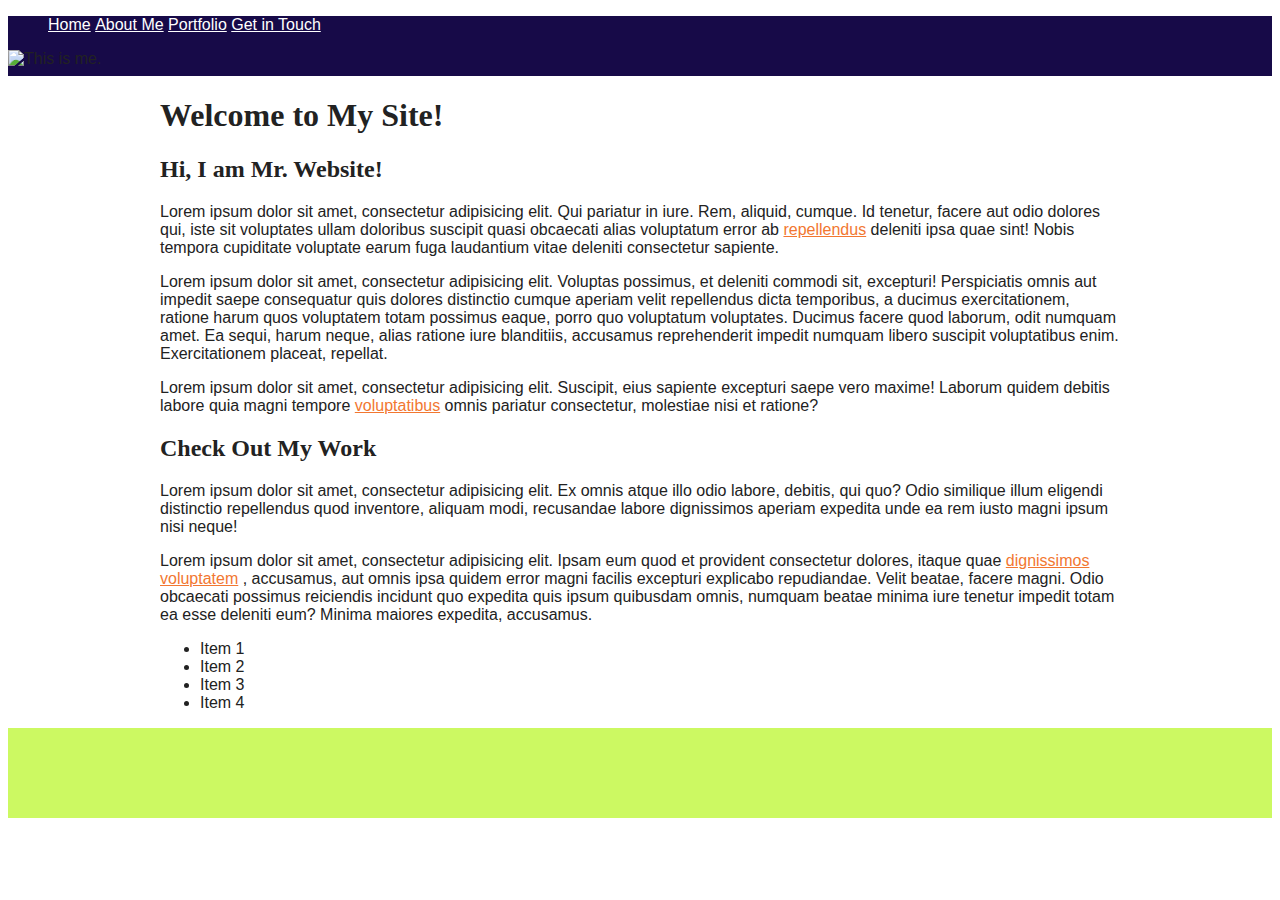
==== index.html @ 86259a0c "initial commit including variables and partials" ====
<!DOCTYPE html>

<html lang="en">
	<head>
		<meta charset="utf-8" />
		<title>My Awesome Site</title>
		<meta
			name="description"
			content="On this site, I share my thoughts and gain readers."
		/>

		<link rel="stylesheet" href="sass/style.css" />

		<!--[if lt IE 9]>
			<script src="http://html5shiv.googlecode.com/svn/trunk/html5.js"></script>
		<![endif]-->
	</head>

	<body>
		<header id="header">
			<nav id="main-menu">
				<ul>
					<li><a href="index.html">Home</a></li>
					<li><a href="about.html">About Me</a></li>
					<li><a href="portfolio.html">Portfolio</a></li>
					<li><a href="contact.html">Get in Touch</a></li>
				</ul>
			</nav>
			<img id="logo" src="img/me.png" alt="This is me." />
		</header>

		<div id="main" role="main">
			<article id="content">
				<h1>Welcome to My Site!</h1>
				<section id="introduction">
					<h2>Hi, I am Mr. Website!</h2>
					<p>
						Lorem ipsum dolor sit amet, consectetur adipisicing elit. Qui
						pariatur in iure. Rem, aliquid, cumque. Id tenetur, facere aut odio
						dolores qui, iste sit voluptates ullam doloribus suscipit quasi
						obcaecati alias voluptatum error ab
						<a href="#">repellendus</a>
						deleniti ipsa quae sint! Nobis tempora cupiditate voluptate earum
						fuga laudantium vitae deleniti consectetur sapiente.
					</p>
					<p>
						Lorem ipsum dolor sit amet, consectetur adipisicing elit. Voluptas
						possimus, et deleniti commodi sit, excepturi! Perspiciatis omnis aut
						impedit saepe consequatur quis dolores distinctio cumque aperiam
						velit repellendus dicta temporibus, a ducimus exercitationem,
						ratione harum quos voluptatem totam possimus eaque, porro quo
						voluptatum voluptates. Ducimus facere quod laborum, odit numquam
						amet. Ea sequi, harum neque, alias ratione iure blanditiis,
						accusamus reprehenderit impedit numquam libero suscipit voluptatibus
						enim. Exercitationem placeat, repellat.
					</p>
					<p>
						Lorem ipsum dolor sit amet, consectetur adipisicing elit. Suscipit,
						eius sapiente excepturi saepe vero maxime! Laborum quidem debitis
						labore quia magni tempore
						<a href="#">voluptatibus</a>
						omnis pariatur consectetur, molestiae nisi et ratione?
					</p>
				</section>
				<section id="promo">
					<h2>Check Out My Work</h2>
					<p>
						Lorem ipsum dolor sit amet, consectetur adipisicing elit. Ex omnis
						atque illo odio labore, debitis, qui quo? Odio similique illum
						eligendi distinctio repellendus quod inventore, aliquam modi,
						recusandae labore dignissimos aperiam expedita unde ea rem iusto
						magni ipsum nisi neque!
					</p>
					<p>
						Lorem ipsum dolor sit amet, consectetur adipisicing elit. Ipsam eum
						quod et provident consectetur dolores, itaque quae
						<a href="#">dignissimos voluptatem</a>
						, accusamus, aut omnis ipsa quidem error magni facilis excepturi
						explicabo repudiandae. Velit beatae, facere magni. Odio obcaecati
						possimus reiciendis incidunt quo expedita quis ipsum quibusdam
						omnis, numquam beatae minima iure tenetur impedit totam ea esse
						deleniti eum? Minima maiores expedita, accusamus.
					</p>
				</section>
			</article>

			<aside id="sidebar">
				<ul>
					<li>Item 1</li>
					<li>Item 2</li>
					<li>Item 3</li>
					<li>Item 4</li>
				</ul>
			</aside>
		</div>

		<footer id="footer"></footer>
	</body>
</html>
---- sass/style.css ----
body {
  font-family: Verdana, Arial, sans-serif;
  color: #222222;
}

h1,
h2,
h3,
h4 {
  font-family: "Palatino Linotype", Georgia, serif;
}

p {
  font-family: Verdana, Arial, sans-serif;
}

a {
  color: #f27731;
}

#header {
  height: 60px;
  background-color: #170a48;
}
#header #main-menu li {
  display: inline;
}
#header #main-menu a {
  color: white;
}
#main {
  width: 960px;
  margin-left: auto;
  margin-right: auto;
}
#footer {
  height: 90px;
  background-color: #ccf962;
}
/*# sourceMappingURL=style.css.map */p */
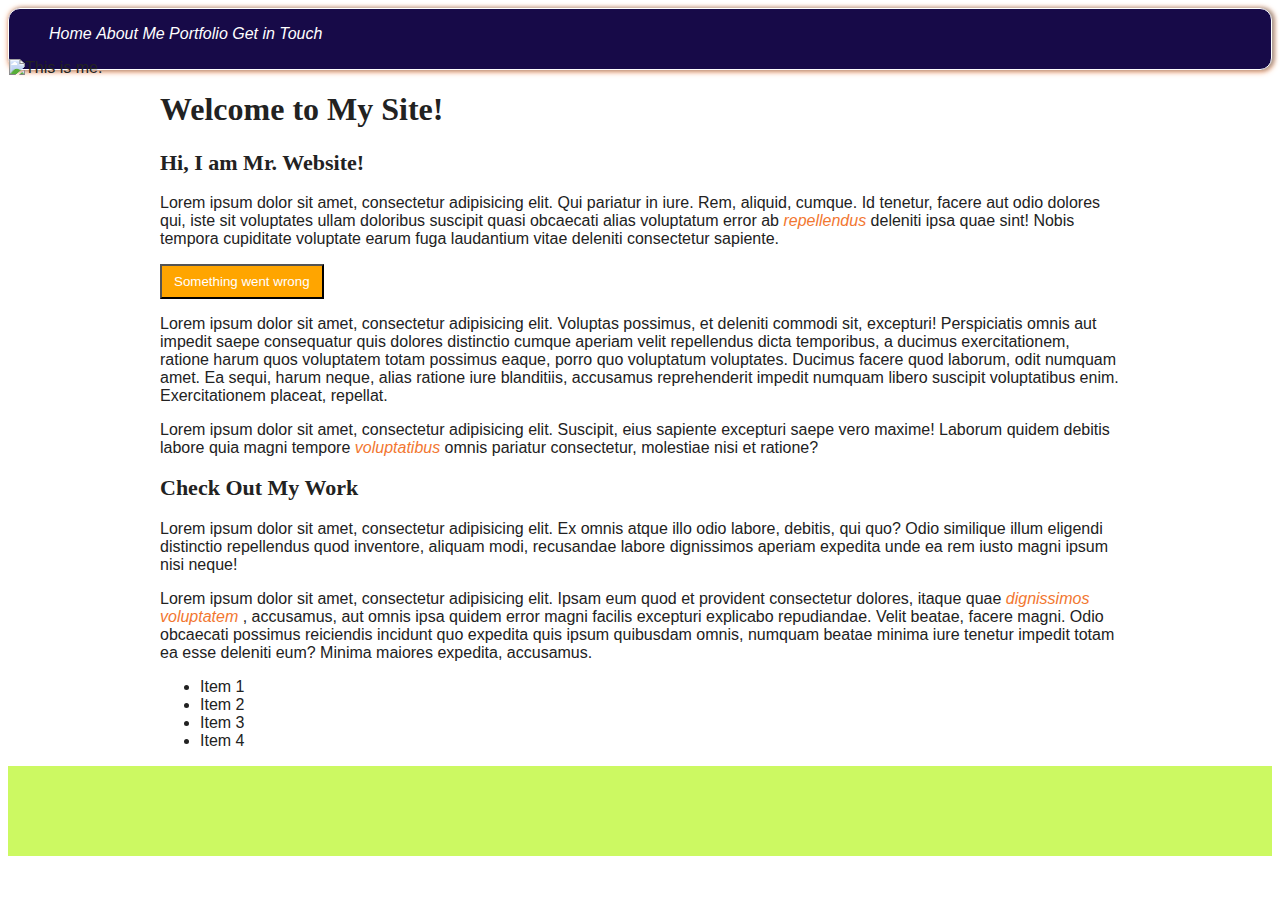
==== commit c769fb2e: "mixins lectures completed" ====
--- a/index.html
+++ b/index.html
@@ -43,6 +43,7 @@
 						deleniti ipsa quae sint! Nobis tempora cupiditate voluptate earum
 						fuga laudantium vitae deleniti consectetur sapiente.
 					</p>
+					<button class="warning-button">Something went wrong</button>
 					<p>
 						Lorem ipsum dolor sit amet, consectetur adipisicing elit. Voluptas
 						possimus, et deleniti commodi sit, excepturi! Perspiciatis omnis aut
--- a/sass/style.css
+++ b/sass/style.css
@@ -1,3 +1,8 @@
+a {
+  font-style: italic;
+  text-decoration: none;
+}
+
 body {
   font-family: Verdana, Arial, sans-serif;
   color: #222222;
@@ -10,6 +15,11 @@
   font-family: "Palatino Linotype", Georgia, serif;
 }
 
+h2 {
+  font-size: 22px;
+  font-weight: bold;
+}
+
 p {
   font-family: Verdana, Arial, sans-serif;
 }
@@ -18,7 +28,22 @@
   color: #f27731;
 }
 
+.warning-button {
+  background-color: orange;
+  color: #fff;
+  padding: 8px 12px;
+}
+
+* html body {
+  font-size: 125%;
+}
+
 #header {
+  border-radius: 12px;
+  border: 1px solid white;
+  box-shadow: 2px 0px 4px #999, 1px 1px 6px #f27731;
+  -moz-b-shadow: 2px 0px 4px #999, 1px 1px 6px #f27731;
+  -webkit-box-shadow: 2px 0px 4px #999, 1px 1px 6px #f27731;
   height: 60px;
   background-color: #170a48;
 }
@@ -37,4 +62,4 @@
   height: 90px;
   background-color: #ccf962;
 }
-/*# sourceMappingURL=style.css.map */p */+/*# sourceMappingURL=style.css.map */